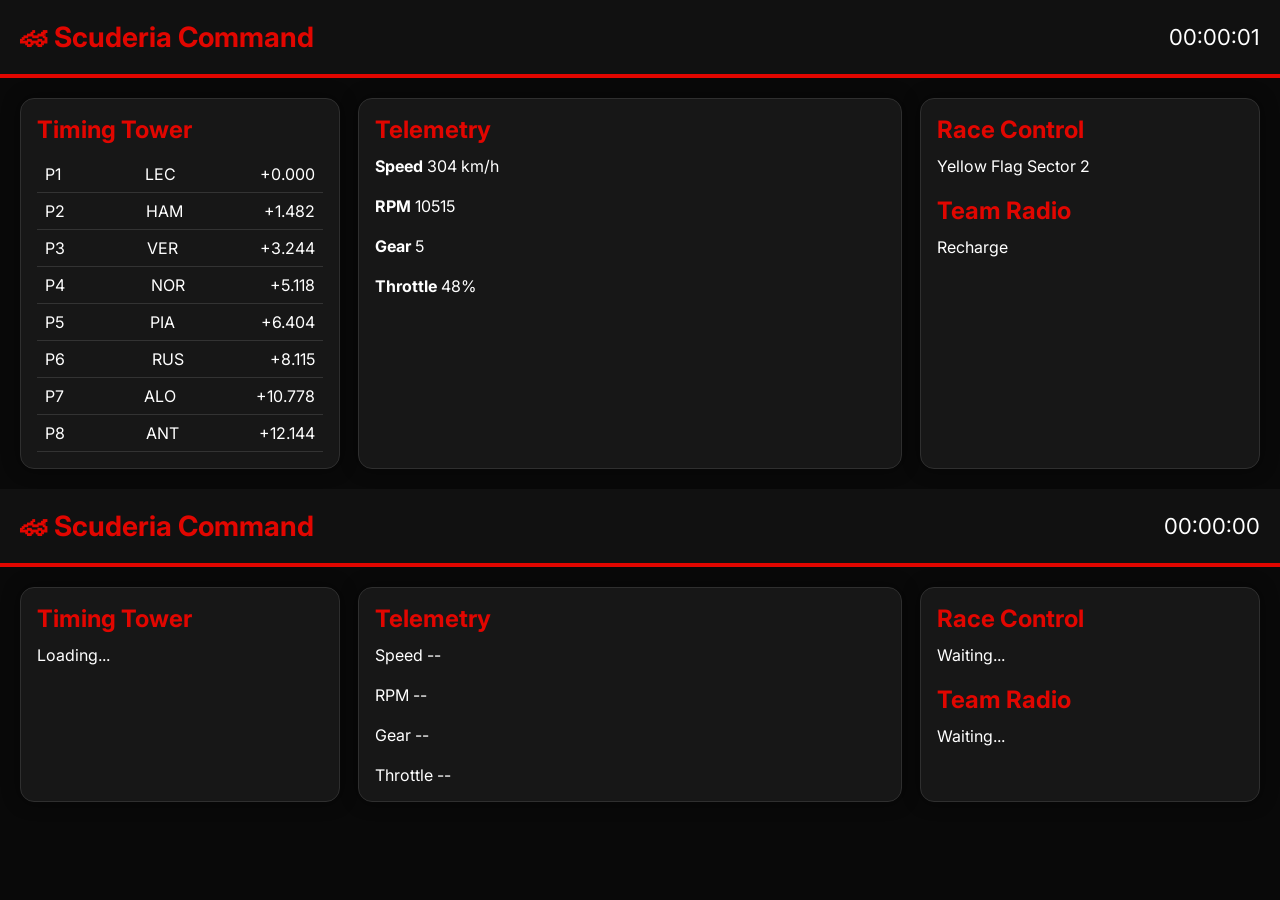
==== Index.html @ bf1d8594 "Establish HTML layout for Scuderia Command This commit introduces the foundational HTML layout for t" ====
<!DOCTYPE html>
<html lang="en">
<head>
<meta charset="UTF-8">
<meta name="viewport" content="width=device-width, initial-scale=1.0">
<title>Scuderia Command v1.1.0 Beta</title>

<link href="https://fonts.googleapis.com/css2?family=Inter:wght@400;600;700&display=swap" rel="stylesheet">

<style>

*{
margin:0;
padding:0;
box-sizing:border-box;
font-family:Inter,sans-serif;
}

body{

background:#090909;
color:white;

}

header{

background:#111;
border-bottom:4px solid #E10600;
padding:20px;

display:flex;
justify-content:space-between;
align-items:center;

}

.logo{

font-size:28px;
font-weight:700;
color:#E10600;

}

.timer{

font-size:22px;

}

.dashboard{

display:grid;

grid-template-columns:

320px
1fr
340px;

gap:18px;

padding:20px;

}

.card{

background:#171717;

border-radius:14px;

padding:16px;

border:1px solid #2f2f2f;

box-shadow:0 0 18px rgba(0,0,0,.45);

}

.card h2{

margin-bottom:12px;
color:#E10600;

}

@media(max-width:900px){

.dashboard{

grid-template-columns:1fr;

}

}

</style>

</head>

<body>

<header>

<div class="logo">

🏎 Scuderia Command

</div>

<div class="timer">

<span id="raceTimer">

00:00:00

</span>

</div>

</header>

<div class="dashboard">

<div class="card">

<h2>Timing Tower</h2>

<div id="tower">

Loading...

</div>

</div>

<div class="card">

<h2>Telemetry</h2>

<div id="telemetry">

Speed --
<br><br>

RPM --

<br><br>

Gear --

<br><br>

Throttle --

</div>

</div>

<div class="card">

<h2>Race Control</h2>

<div id="raceControl">

Waiting...

</div>

<br>

<h2>Team Radio</h2>

<div id="radio">

Waiting...

</div>

</div>

</div><!DOCTYPE html>
<html lang="en">
<head>
<meta charset="UTF-8">
<meta name="viewport" content="width=device-width, initial-scale=1.0">
<title>Scuderia Command v1.1.0 Beta</title>

<link href="https://fonts.googleapis.com/css2?family=Inter:wght@400;600;700&display=swap" rel="stylesheet">

<style>

*{
margin:0;
padding:0;
box-sizing:border-box;
font-family:Inter,sans-serif;
}

body{

background:#090909;
color:white;

}

header{

background:#111;
border-bottom:4px solid #E10600;
padding:20px;

display:flex;
justify-content:space-between;
align-items:center;

}

.logo{

font-size:28px;
font-weight:700;
color:#E10600;

}

.timer{

font-size:22px;

}

.dashboard{

display:grid;

grid-template-columns:

320px
1fr
340px;

gap:18px;

padding:20px;

}

.card{

background:#171717;

border-radius:14px;

padding:16px;

border:1px solid #2f2f2f;

box-shadow:0 0 18px rgba(0,0,0,.45);

}

.card h2{

margin-bottom:12px;
color:#E10600;

}

@media(max-width:900px){

.dashboard{

grid-template-columns:1fr;

}

}

</style>

</head>

<body>

<header>

<div class="logo">

🏎 Scuderia Command

</div>

<div class="timer">

<span id="raceTimer">

00:00:00

</span>

</div>

</header>

<div class="dashboard">

<div class="card">

<h2>Timing Tower</h2>

<div id="tower">

Loading...

</div>

</div>

<div class="card">

<h2>Telemetry</h2>

<div id="telemetry">

Speed --
<br><br>

RPM --

<br><br>

Gear --

<br><br>

Throttle --

</div>

</div>

<div class="card">

<h2>Race Control</h2>

<div id="raceControl">

Waiting...

</div>

<br>

<h2>Team Radio</h2>

<div id="radio">

Waiting...

</div>

</div>

</div>
<script>

let seconds = 0;

const timer = document.getElementById("raceTimer");
const telemetry = document.getElementById("telemetry");
const raceControl = document.getElementById("raceControl");
const radio = document.getElementById("radio");
const tower = document.getElementById("tower");

const drivers = [
["1","LEC","+0.000"],
["2","HAM","+1.482"],
["3","VER","+3.244"],
["4","NOR","+5.118"],
["5","PIA","+6.404"],
["6","RUS","+8.115"],
["7","ALO","+10.778"],
["8","ANT","+12.144"]
];

function updateTower(){

let html="";

drivers.forEach(d=>{

html += `
<div style="
display:flex;
justify-content:space-between;
padding:8px;
border-bottom:1px solid #333;
">
<span>P${d[0]}</span>
<span>${d[1]}</span>
<span>${d[2]}</span>
</div>
`;

});

tower.innerHTML = html;

}

updateTower();

const rcMessages=[

"Track Clear",

"Yellow Flag Sector 2",

"DRS Enabled",

"Virtual Safety Car",

"Pit Lane Open"

];

const radioMessages=[

"Push now",

"Recharge",

"Box this lap",

"Target plus three",

"Tyre management"

];

setInterval(()=>{

seconds++;

const h=String(Math.floor(seconds/3600)).padStart(2,"0");
const m=String(Math.floor(seconds%3600/60)).padStart(2,"0");
const s=String(seconds%60).padStart(2,"0");

timer.textContent=`${h}:${m}:${s}`;

const speed=270+Math.floor(Math.random()*60);

const rpm=10000+Math.floor(Math.random()*2200);

const gear=5+Math.floor(Math.random()*4);

const throttle=Math.floor(Math.random()*100);

telemetry.innerHTML=`

<b>Speed</b> ${speed} km/h

<br><br>

<b>RPM</b> ${rpm}

<br><br>

<b>Gear</b> ${gear}

<br><br>

<b>Throttle</b> ${throttle}%

`;

raceControl.textContent=
rcMessages[Math.floor(Math.random()*rcMessages.length)];

radio.textContent=
radioMessages[Math.floor(Math.random()*radioMessages.length)];

},1000);

</script>

</body>

</html>
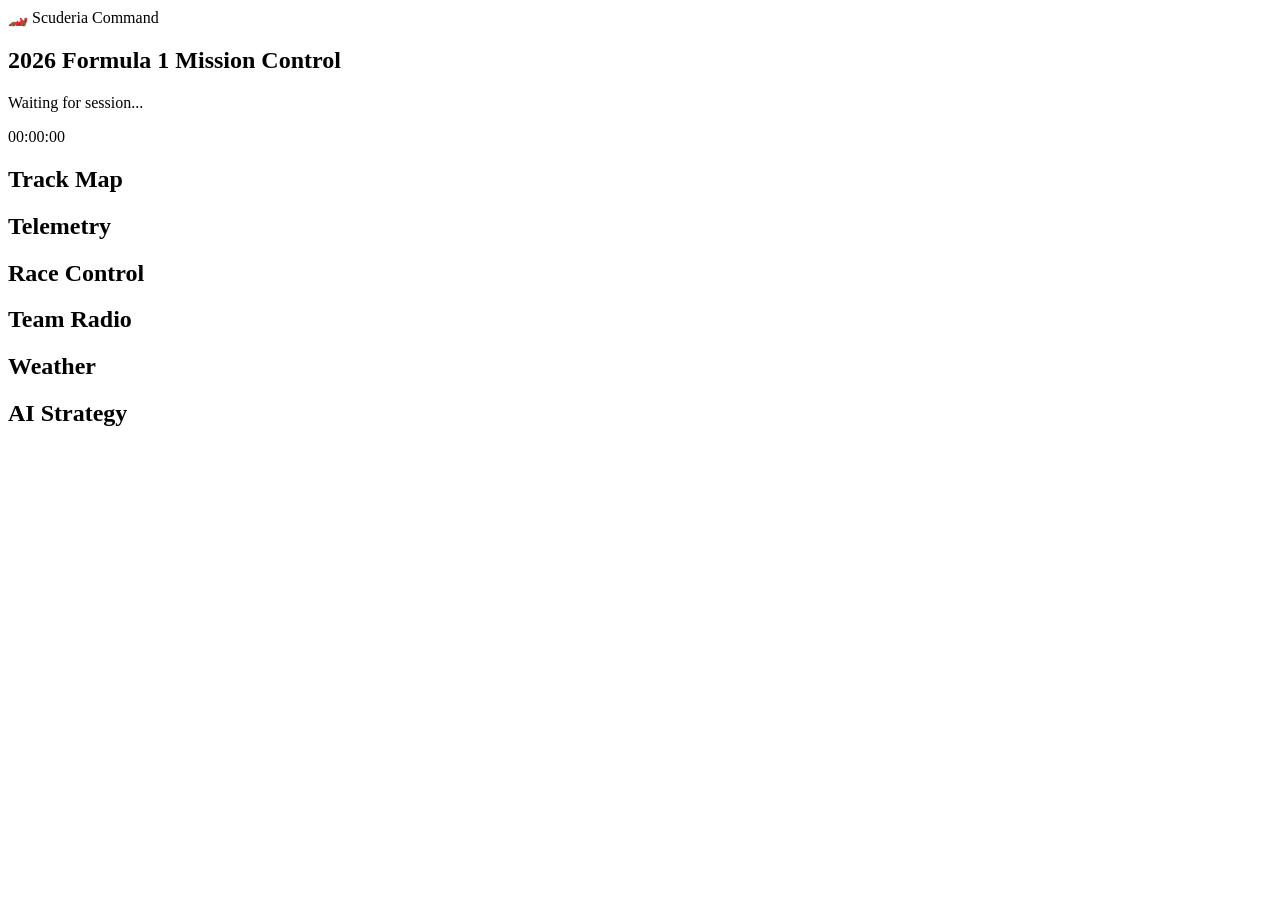
==== commit 01e6c0d6: "Update Index.html" ====
--- a/Index.html
+++ b/Index.html
@@ -1,492 +1,74 @@
 <!DOCTYPE html>
 <html lang="en">
 <head>
-<meta charset="UTF-8">
-<meta name="viewport" content="width=device-width, initial-scale=1.0">
-<title>Scuderia Command v1.1.0 Beta</title>
+    <meta charset="UTF-8">
+    <meta name="viewport" content="width=device-width, initial-scale=1.0">
+    <title>Scuderia Command v1.2.0</title>
 
-<link href="https://fonts.googleapis.com/css2?family=Inter:wght@400;600;700&display=swap" rel="stylesheet">
-
-<style>
-
-*{
-margin:0;
-padding:0;
-box-sizing:border-box;
-font-family:Inter,sans-serif;
-}
-
-body{
-
-background:#090909;
-color:white;
-
-}
-
-header{
-
-background:#111;
-border-bottom:4px solid #E10600;
-padding:20px;
-
-display:flex;
-justify-content:space-between;
-align-items:center;
-
-}
-
-.logo{
-
-font-size:28px;
-font-weight:700;
-color:#E10600;
-
-}
-
-.timer{
-
-font-size:22px;
-
-}
-
-.dashboard{
-
-display:grid;
-
-grid-template-columns:
-
-320px
-1fr
-340px;
-
-gap:18px;
-
-padding:20px;
-
-}
-
-.card{
-
-background:#171717;
-
-border-radius:14px;
-
-padding:16px;
-
-border:1px solid #2f2f2f;
-
-box-shadow:0 0 18px rgba(0,0,0,.45);
-
-}
-
-.card h2{
-
-margin-bottom:12px;
-color:#E10600;
-
-}
-
-@media(max-width:900px){
-
-.dashboard{
-
-grid-template-columns:1fr;
-
-}
-
-}
-
-</style>
-
+    <link rel="stylesheet" href="style.css">
 </head>
 
 <body>
 
-<header>
+<header class="topbar">
+    <div class="logo">
+        🏎️ <span>Scuderia Command</span>
+    </div>
 
-<div class="logo">
+    <div class="session">
+        <h2>2026 Formula 1 Mission Control</h2>
+        <p id="sessionName">Waiting for session...</p>
+    </div>
 
-🏎 Scuderia Command
-
-</div>
-
-<div class="timer">
-
-<span id="raceTimer">
-
-00:00:00
-
-</span>
-
-</div>
-
+    <div class="clock">
+        <span id="clock">00:00:00</span>
+    </div>
 </header>
 
-<div class="dashboard">
+<main class="dashboard">
 
-<div class="card">
+    <aside id="timingTower"></aside>
 
-<h2>Timing Tower</h2>
+    <section class="centerPanel">
 
-<div id="tower">
+        <div id="trackMap" class="card">
+            <h2>Track Map</h2>
+        </div>
 
-Loading...
+        <div id="telemetry" class="card">
+            <h2>Telemetry</h2>
+        </div>
 
-</div>
+    </section>
 
-</div>
+    <aside class="rightPanel">
 
-<div class="card">
+        <div id="raceControl" class="card">
+            <h2>Race Control</h2>
+        </div>
 
-<h2>Telemetry</h2>
+        <div id="teamRadio" class="card">
+            <h2>Team Radio</h2>
+        </div>
 
-<div id="telemetry">
+        <div id="weather" class="card">
+            <h2>Weather</h2>
+        </div>
 
-Speed --
-<br><br>
+        <div id="strategy" class="card">
+            <h2>AI Strategy</h2>
+        </div>
 
-RPM --
+    </aside>
 
-<br><br>
+</main>
 
-Gear --
-
-<br><br>
-
-Throttle --
-
-</div>
-
-</div>
-
-<div class="card">
-
-<h2>Race Control</h2>
-
-<div id="raceControl">
-
-Waiting...
-
-</div>
-
-<br>
-
-<h2>Team Radio</h2>
-
-<div id="radio">
-
-Waiting...
-
-</div>
-
-</div>
-
-</div><!DOCTYPE html>
-<html lang="en">
-<head>
-<meta charset="UTF-8">
-<meta name="viewport" content="width=device-width, initial-scale=1.0">
-<title>Scuderia Command v1.1.0 Beta</title>
-
-<link href="https://fonts.googleapis.com/css2?family=Inter:wght@400;600;700&display=swap" rel="stylesheet">
-
-<style>
-
-*{
-margin:0;
-padding:0;
-box-sizing:border-box;
-font-family:Inter,sans-serif;
-}
-
-body{
-
-background:#090909;
-color:white;
-
-}
-
-header{
-
-background:#111;
-border-bottom:4px solid #E10600;
-padding:20px;
-
-display:flex;
-justify-content:space-between;
-align-items:center;
-
-}
-
-.logo{
-
-font-size:28px;
-font-weight:700;
-color:#E10600;
-
-}
-
-.timer{
-
-font-size:22px;
-
-}
-
-.dashboard{
-
-display:grid;
-
-grid-template-columns:
-
-320px
-1fr
-340px;
-
-gap:18px;
-
-padding:20px;
-
-}
-
-.card{
-
-background:#171717;
-
-border-radius:14px;
-
-padding:16px;
-
-border:1px solid #2f2f2f;
-
-box-shadow:0 0 18px rgba(0,0,0,.45);
-
-}
-
-.card h2{
-
-margin-bottom:12px;
-color:#E10600;
-
-}
-
-@media(max-width:900px){
-
-.dashboard{
-
-grid-template-columns:1fr;
-
-}
-
-}
-
-</style>
-
-</head>
-
-<body>
-
-<header>
-
-<div class="logo">
-
-🏎 Scuderia Command
-
-</div>
-
-<div class="timer">
-
-<span id="raceTimer">
-
-00:00:00
-
-</span>
-
-</div>
-
-</header>
-
-<div class="dashboard">
-
-<div class="card">
-
-<h2>Timing Tower</h2>
-
-<div id="tower">
-
-Loading...
-
-</div>
-
-</div>
-
-<div class="card">
-
-<h2>Telemetry</h2>
-
-<div id="telemetry">
-
-Speed --
-<br><br>
-
-RPM --
-
-<br><br>
-
-Gear --
-
-<br><br>
-
-Throttle --
-
-</div>
-
-</div>
-
-<div class="card">
-
-<h2>Race Control</h2>
-
-<div id="raceControl">
-
-Waiting...
-
-</div>
-
-<br>
-
-<h2>Team Radio</h2>
-
-<div id="radio">
-
-Waiting...
-
-</div>
-
-</div>
-
-</div>
-<script>
-
-let seconds = 0;
-
-const timer = document.getElementById("raceTimer");
-const telemetry = document.getElementById("telemetry");
-const raceControl = document.getElementById("raceControl");
-const radio = document.getElementById("radio");
-const tower = document.getElementById("tower");
-
-const drivers = [
-["1","LEC","+0.000"],
-["2","HAM","+1.482"],
-["3","VER","+3.244"],
-["4","NOR","+5.118"],
-["5","PIA","+6.404"],
-["6","RUS","+8.115"],
-["7","ALO","+10.778"],
-["8","ANT","+12.144"]
-];
-
-function updateTower(){
-
-let html="";
-
-drivers.forEach(d=>{
-
-html += `
-<div style="
-display:flex;
-justify-content:space-between;
-padding:8px;
-border-bottom:1px solid #333;
-">
-<span>P${d[0]}</span>
-<span>${d[1]}</span>
-<span>${d[2]}</span>
-</div>
-`;
-
-});
-
-tower.innerHTML = html;
-
-}
-
-updateTower();
-
-const rcMessages=[
-
-"Track Clear",
-
-"Yellow Flag Sector 2",
-
-"DRS Enabled",
-
-"Virtual Safety Car",
-
-"Pit Lane Open"
-
-];
-
-const radioMessages=[
-
-"Push now",
-
-"Recharge",
-
-"Box this lap",
-
-"Target plus three",
-
-"Tyre management"
-
-];
-
-setInterval(()=>{
-
-seconds++;
-
-const h=String(Math.floor(seconds/3600)).padStart(2,"0");
-const m=String(Math.floor(seconds%3600/60)).padStart(2,"0");
-const s=String(seconds%60).padStart(2,"0");
-
-timer.textContent=`${h}:${m}:${s}`;
-
-const speed=270+Math.floor(Math.random()*60);
-
-const rpm=10000+Math.floor(Math.random()*2200);
-
-const gear=5+Math.floor(Math.random()*4);
-
-const throttle=Math.floor(Math.random()*100);
-
-telemetry.innerHTML=`
-
-<b>Speed</b> ${speed} km/h
-
-<br><br>
-
-<b>RPM</b> ${rpm}
-
-<br><br>
-
-<b>Gear</b> ${gear}
-
-<br><br>
-
-<b>Throttle</b> ${throttle}%
-
-`;
-
-raceControl.textContent=
-rcMessages[Math.floor(Math.random()*rcMessages.length)];
-
-radio.textContent=
-radioMessages[Math.floor(Math.random()*radioMessages.length)];
-
-},1000);
-
-</script>
+<script src="drivers.js"></script>
+<script src="telemetry.js"></script>
+<script src="weather.js"></script>
+<script src="racecontrol.js"></script>
+<script src="radio.js"></script>
+<script src="script.js"></script>
 
 </body>
-
-</html>
+</html>
--- a/style.css
+++ b/style.css
@@ -0,0 +1 @@
+
